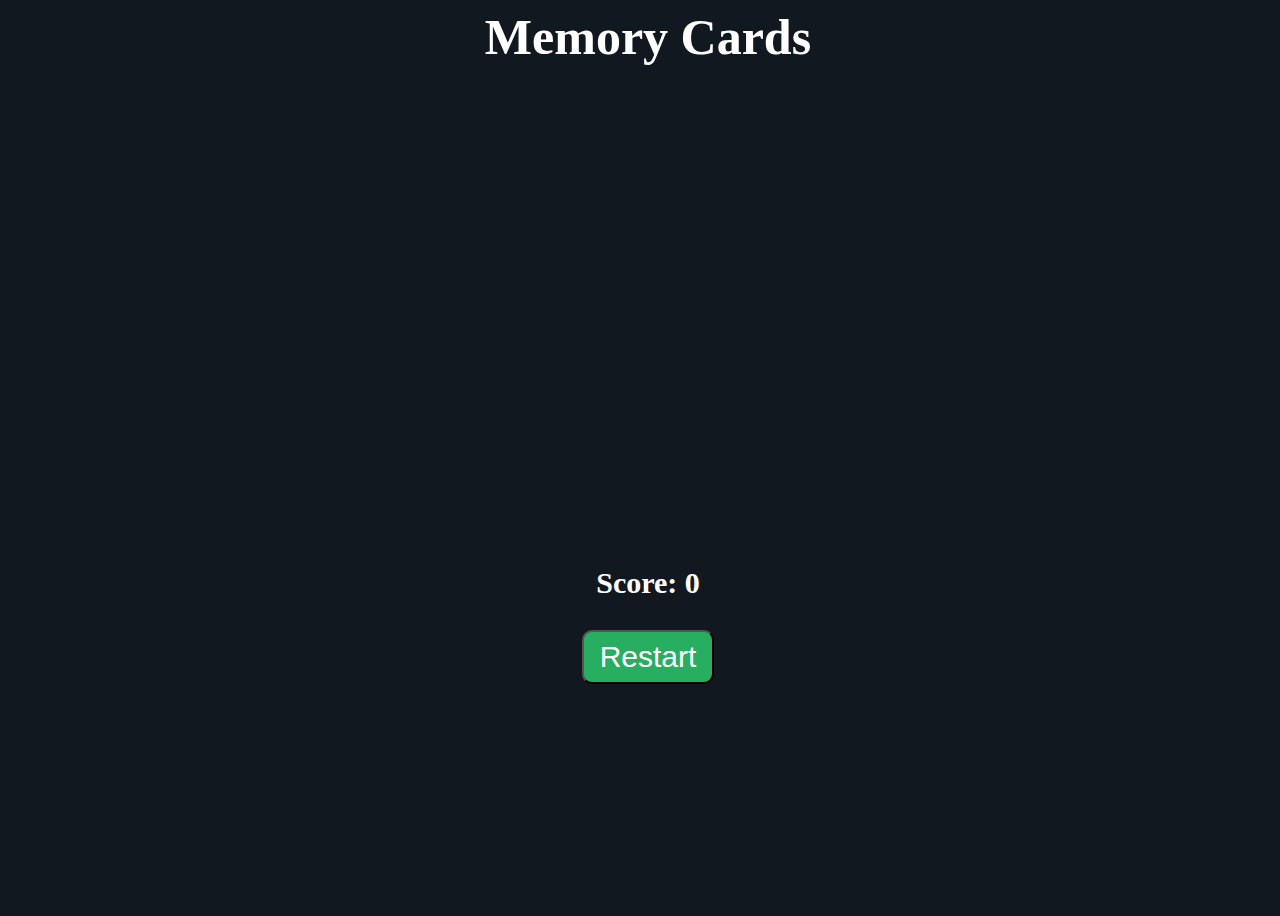
==== a.html @ b7653773 "commit" ====
<html>
  <head>
    <meta charset="utf-8">
    <title>Memory Card Game</title>
    <link rel="stylesheet" type="text/css" href="./a.css">
  </head>
  <body>
    <h1>Memory Cards</h1>
    <div class="grid-container">
    </div>
    <p>Score: <span class="score"></span></p>
    <div class="actions">
        <button onclick="restart()">Restart</button>
    </div>
    <script src="./a.js"></script>
  </body>
</html>
---- a.css ----
body {
    min-height: 100vh;
    min-width: 100vw;
    background-color: #12181f;
    color: white;
  }
  
  h1 {
      text-align: center;
      font-weight: 700;
      font-size: 50px;
  }
  
  p {
      text-align: center;
      font-size: 30px;
      font-weight: bold;
  }
.actions {
    display: flex;
    justify-content: center;
}

.actions button {
    padding: 8px 16px;
    font-size: 30px;
    border-radius: 10px;
    background-color: #27ae60;
    color: white;
}
.grid-container {
    display: grid;
    justify-content: center;
    grid-gap: 16px;
    grid-template-columns: repeat(6, 140px);
    grid-template-rows: repeat(2, calc(140px / 2 * 3));
  }
  
  .card {
    height: calc(140px / 2 * 3);
    width: 140px;
    border-radius: 10px;
    background-color: white;
    position: relative;
    transform-style: preserve-3d;
    transition: all 0.5s ease-in-out;
  }
  .front-image {
    width: 60px;
    height: 60px;
  }
  
  .card.flipped {
    transform: rotateY(180deg);
  }
  
  .front, .back {
      backface-visibility: hidden;
      position: absolute;
      border-radius: 10px;
      top: 0;
      left: 0;
      height: 100%;
      width: 100%;
  }
  
  .card .front {
    display: flex;
    justify-content: center;
    align-items: center;
  }
  .card .back {
    background:green ;
    background-position: center center;
    background-size: cover;
  }
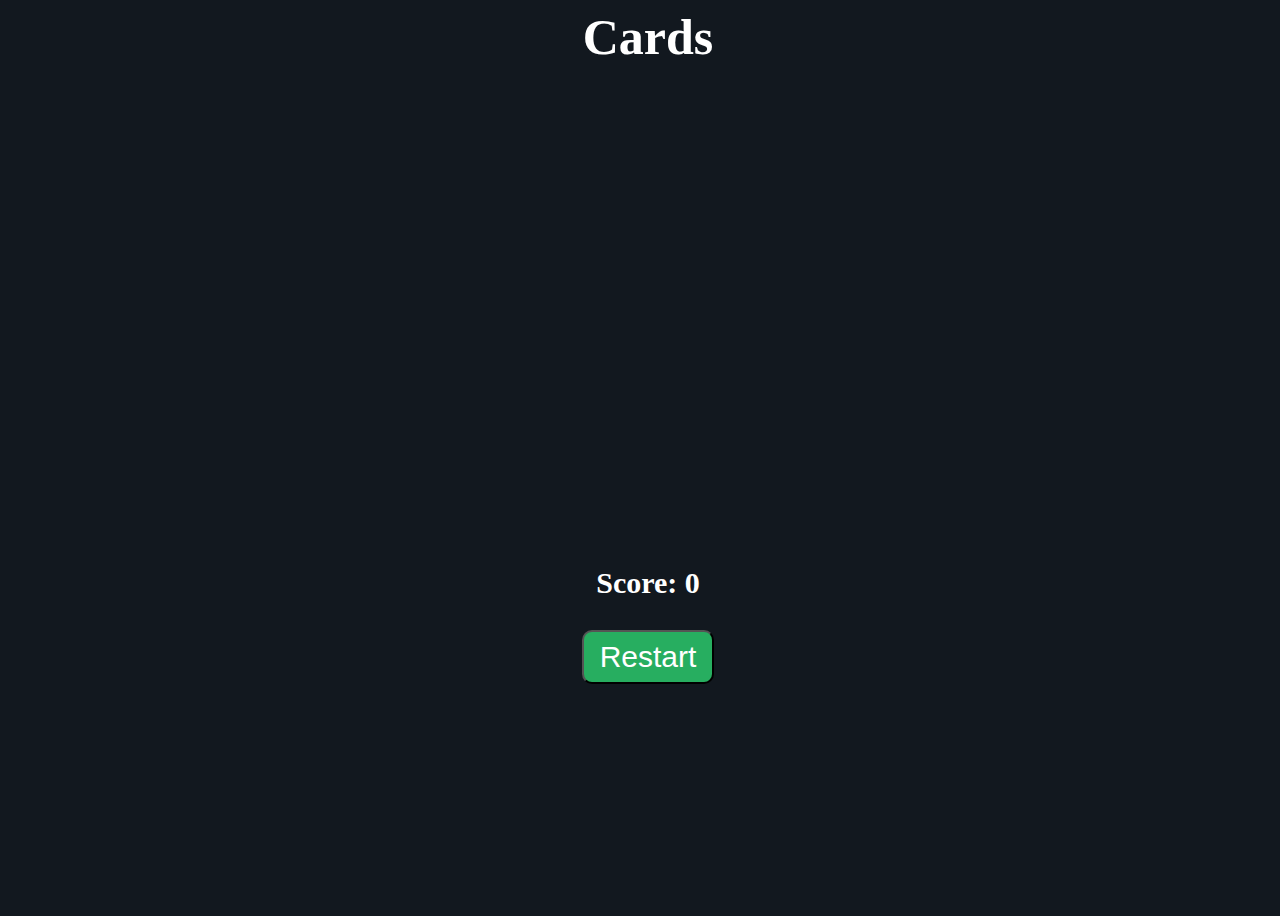
==== commit 4df87d26: "Update a.html" ====
--- a/a.html
+++ b/a.html
@@ -5,7 +5,7 @@
     <link rel="stylesheet" type="text/css" href="./a.css">
   </head>
   <body>
-    <h1>Memory Cards</h1>
+    <h1> Cards</h1>
     <div class="grid-container">
     </div>
     <p>Score: <span class="score"></span></p>
